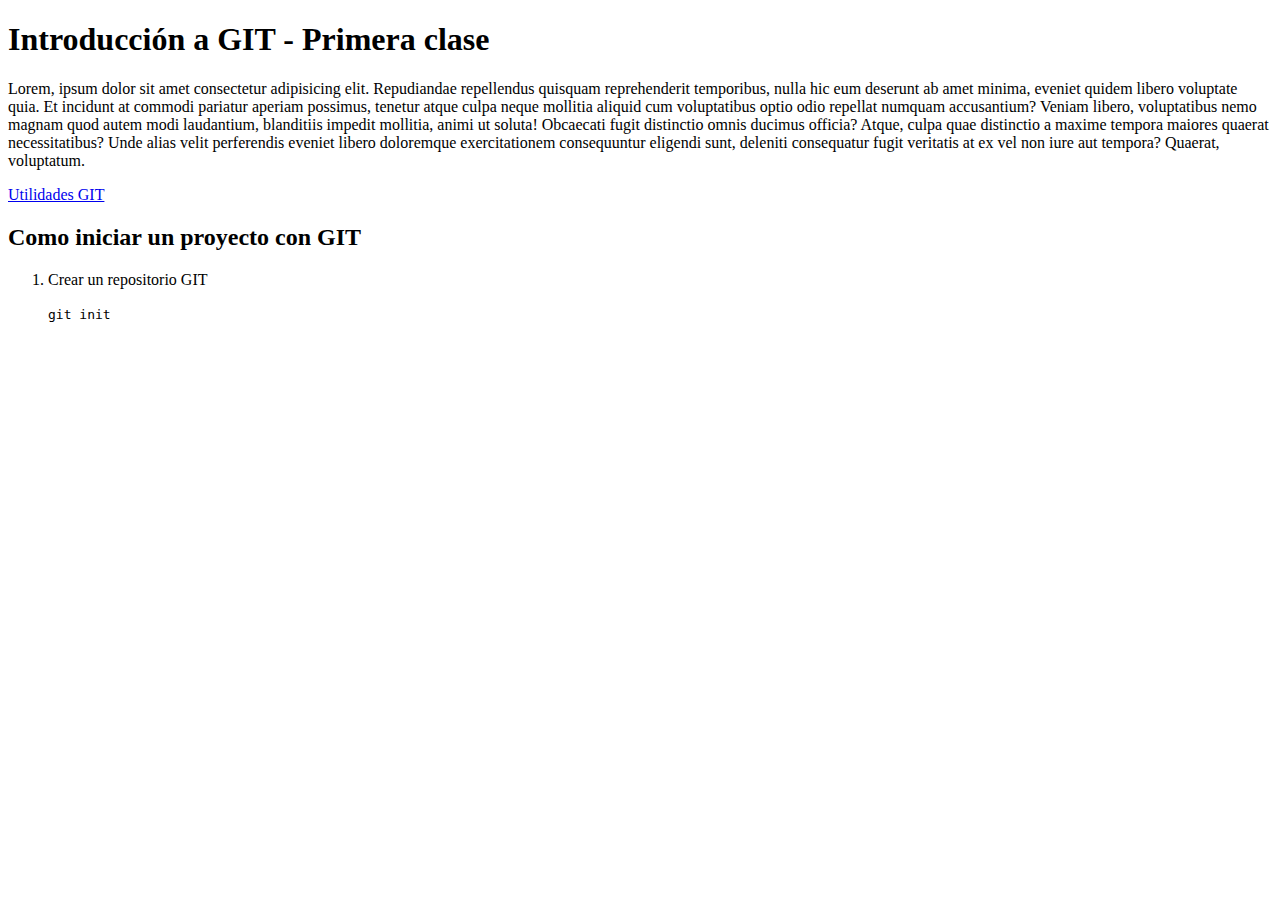
==== index.html @ 58287acf "Añadiendo instrucciones de comando GIT" ====
<!DOCTYPE html>
<html lang="en">
<head>
    <meta charset="UTF-8">
    <meta name="viewport" content="width=device-width, initial-scale=1.0">
    <title>Introducción a GIT</title>
    <link rel="stylesheet" href="/CSS/styles.css">
</head>
<body>

    <h1>Introducción a GIT - Primera clase</h1>
    <p>Lorem, ipsum dolor sit amet consectetur adipisicing elit. Repudiandae repellendus quisquam reprehenderit temporibus, nulla hic eum deserunt ab amet minima, eveniet quidem libero voluptate quia. Et incidunt at commodi pariatur aperiam possimus, tenetur atque culpa neque mollitia aliquid cum voluptatibus optio odio repellat numquam accusantium? Veniam libero, voluptatibus nemo magnam quod autem modi laudantium, blanditiis impedit mollitia, animi ut soluta! Obcaecati fugit distinctio omnis ducimus officia? Atque, culpa quae distinctio a maxime tempora maiores quaerat necessitatibus? Unde alias velit perferendis eveniet libero doloremque exercitationem consequuntur eligendi sunt, deleniti consequatur fugit veritatis at ex vel non iure aut tempora? Quaerat, voluptatum.</p>
    
    <a href="/pages/git-utils/git-utils.html">Utilidades GIT</a>
    <h2>Como iniciar un proyecto con GIT</h2>

    <ol>
        <li>
            <p>Crear un repositorio GIT</p>
            <code>git init</code>
        </li>
    </ol>
</body>
</html>
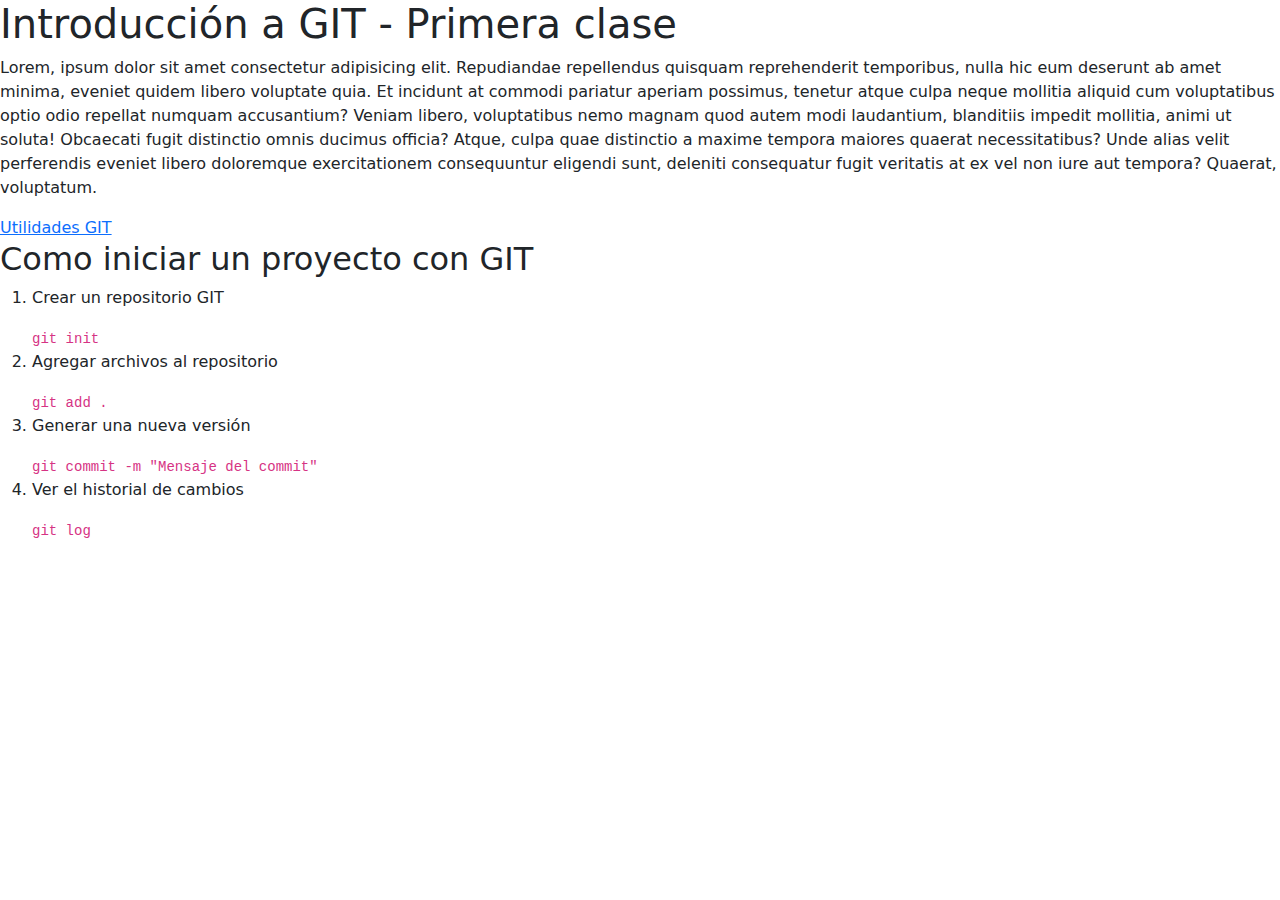
==== commit e60abed8: "Nuevos comandos agregados a index, añadiendo Bootstrap" ====
--- a/index.html
+++ b/index.html
@@ -4,6 +4,9 @@
     <meta charset="UTF-8">
     <meta name="viewport" content="width=device-width, initial-scale=1.0">
     <title>Introducción a GIT</title>
+    <link href="https://cdn.jsdelivr.net/npm/bootstrap@5.3.3/dist/css/bootstrap.min.css" rel="stylesheet" integrity="sha384-QWTKZyjpPEjISv5WaRU9OFeRpok6YctnYmDr5pNlyT2bRjXh0JMhjY6hW+ALEwIH" crossorigin="anonymous">
+<script src="https://cdn.jsdelivr.net/npm/bootstrap@5.3.3/dist/js/bootstrap.bundle.min.js" integrity="sha384-YvpcrYf0tY3lHB60NNkmXc5s9fDVZLESaAA55NDzOxhy9GkcIdslK1eN7N6jIeHz" crossorigin="anonymous"></script>
+    
     <link rel="stylesheet" href="/CSS/styles.css">
 </head>
 <body>
@@ -19,6 +22,18 @@
             <p>Crear un repositorio GIT</p>
             <code>git init</code>
         </li>
+        <li>
+            <p>Agregar archivos al repositorio</p>
+            <code>git add .</code>
+        </li>
+        <li>
+            <p>Generar una nueva versión</p>
+            <code>git commit -m "Mensaje del commit"</code>
+        </li>
+        <li>
+            <p>Ver el historial de cambios</p>
+            <code>git log</code>
+        </li>
     </ol>
 </body>
 </html>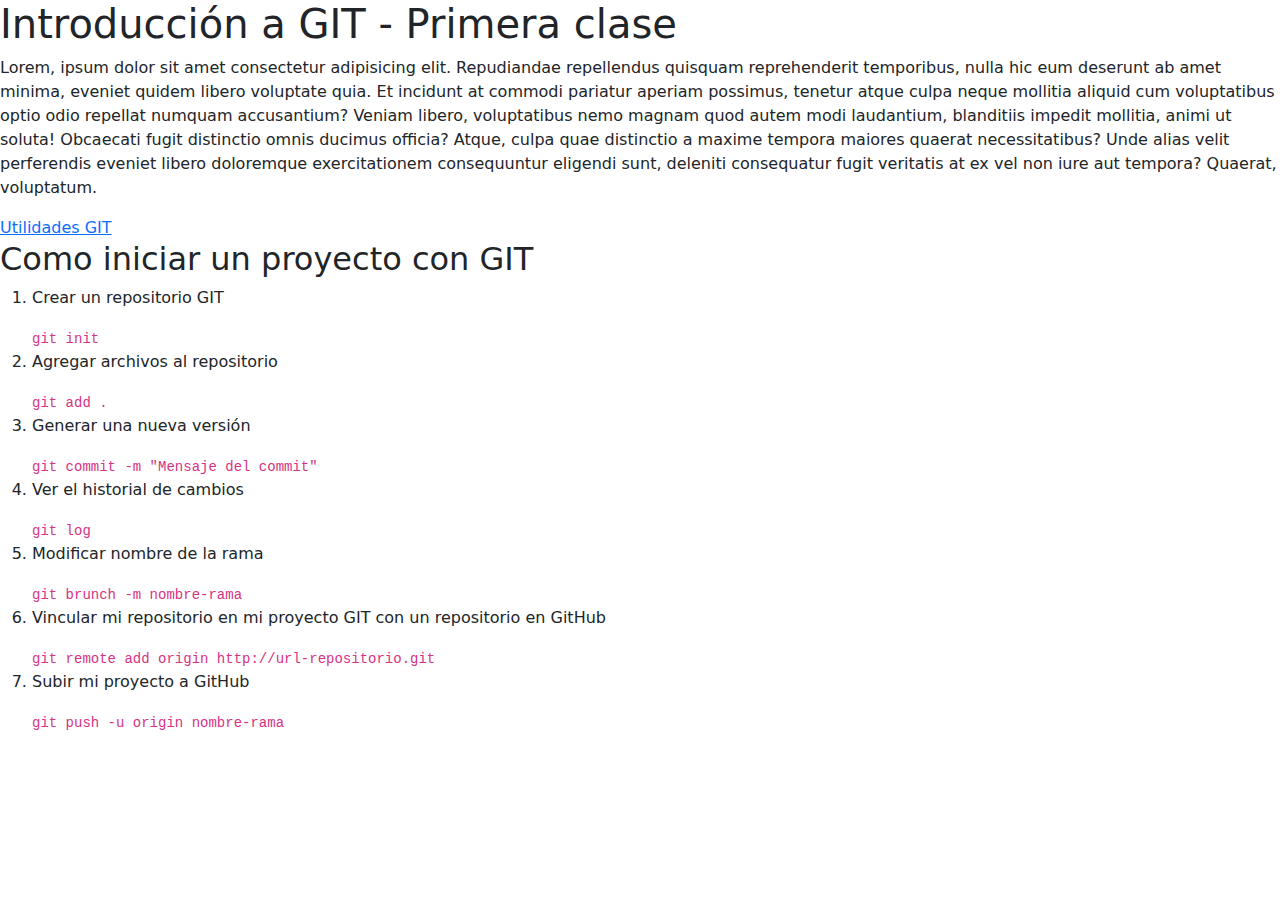
==== commit 0cfce079: "git commit -m "Lista de comandos"" ====
--- a/index.html
+++ b/index.html
@@ -34,6 +34,18 @@
             <p>Ver el historial de cambios</p>
             <code>git log</code>
         </li>
+        <li>
+            <p>Modificar nombre de la rama</p>
+            <code>git brunch -m nombre-rama</code>
+        </li>
+        <li>
+            <p>Vincular mi repositorio en mi proyecto GIT con un repositorio en GitHub</p>
+            <code>git remote add origin http://url-repositorio.git</code>
+        </li>
+        <li>
+            <p>Subir mi proyecto a GitHub</p>
+            <code>git push -u origin nombre-rama</code>
+        </li>
     </ol>
 </body>
 </html>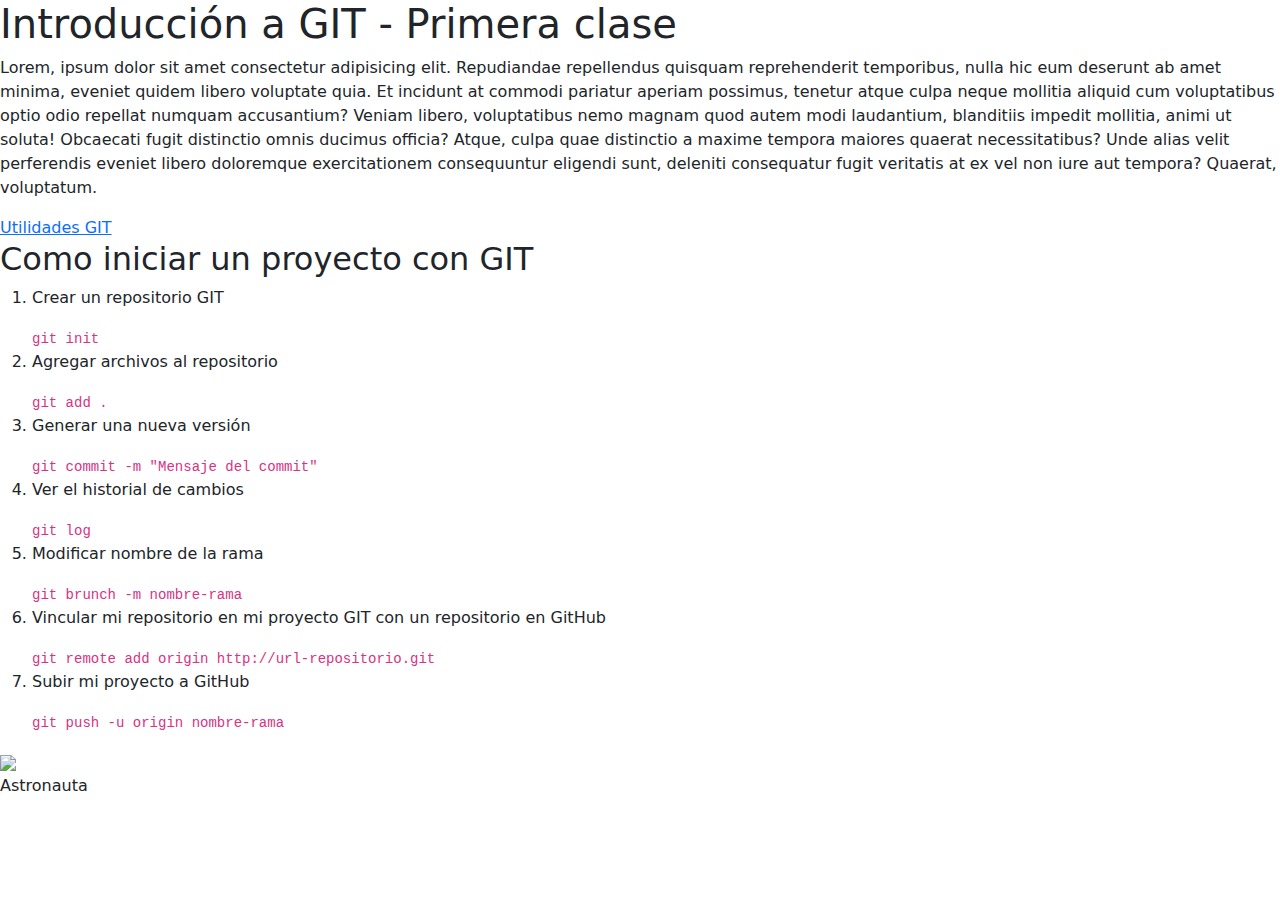
==== commit 08ec4fb7: "Imagen agregada" ====
--- a/index.html
+++ b/index.html
@@ -47,5 +47,10 @@
             <code>git push -u origin nombre-rama</code>
         </li>
     </ol>
+
+    <figure>
+        <img height="400px" src="https://preview.redd.it/best-app-with-the-highest-quality-wallpapers-video-v0-oa2krnhvnhob1.jpg?width=640&crop=smart&auto=webp&s=f7a00d26654888c1589ca28249a35adbd9bec40d">
+        <figcaption>Astronauta</figcaption>
+    </figure>
 </body>
 </html>